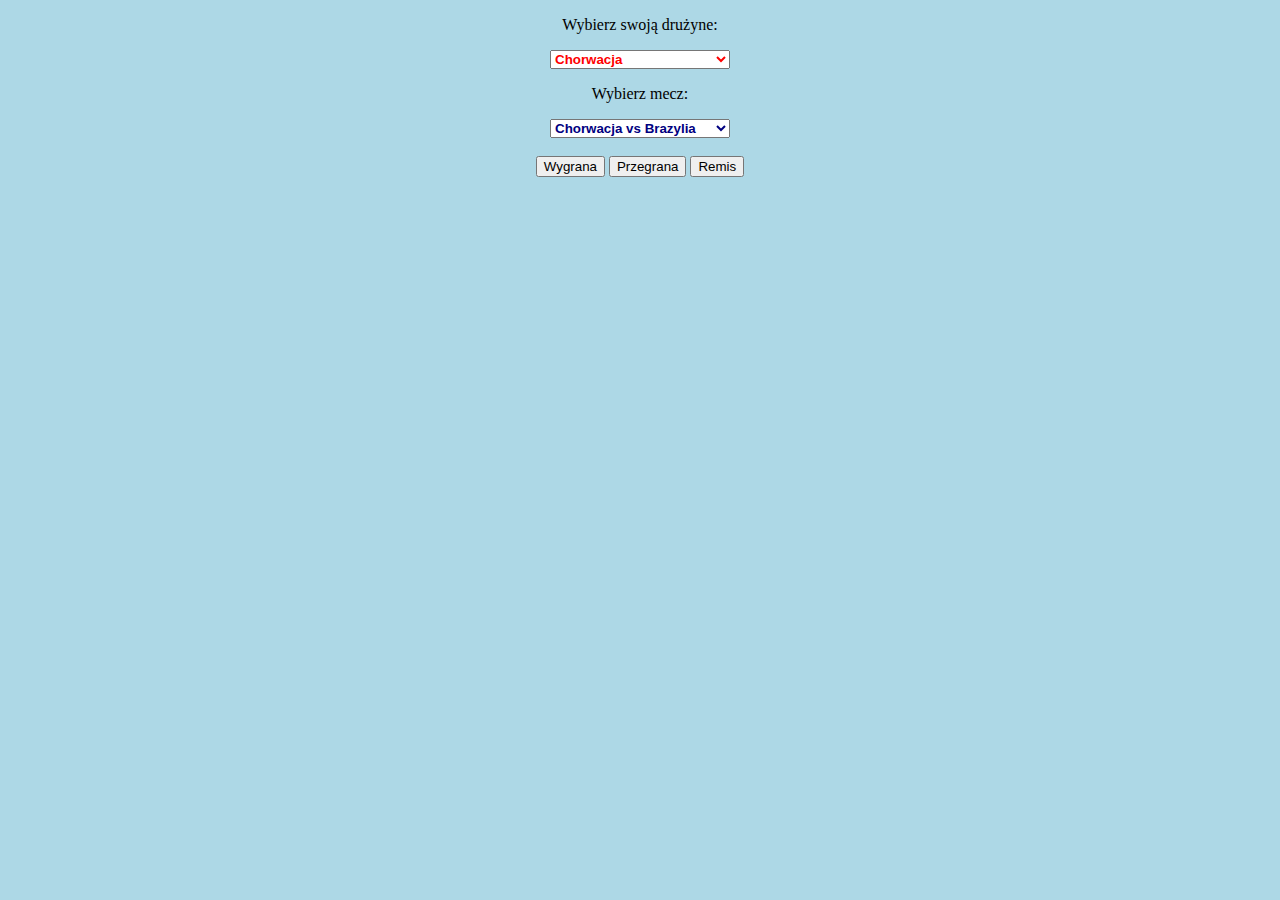
==== zad1.html @ 8d48b18c "p" ====
<!DOCTYPE html>
<html>
<head>
<html lang="pl-PL">
<meta charset="UTF-8">
<link rel="stylesheet" href="styl.css">
<title>Mundial</title>
</head>
<script type="text/javascript">
function win(){
	var s = document.getElementById("s").value;
	var m = document.getElementById("m").value;

	
	document.getElementById("wynik").innerHTML = "<br>Twoja drużyna to: " + s + " <br> Gra w meczu: " + m + "<br><br>Po wspaniałym meczu udaje im się wygrać rywalizacje!! "+"<br><br><br>Dziękujemy za wypełneinie formularza :D";
}
function lose(){
	var s = document.getElementById("s").value;
	var m = document.getElementById("m").value;

	
	document.getElementById("wynik").innerHTML = "<br>Twoja drużyna to: " + s + " <br> Gra w meczu: " + m + "<br> <br>Po wspaniłym widowisku twoja drużyna niestety przegrywa ze swoimi rywalami :( "+"<br><br><br>Dziękujemy za wypełneinie formularza :D";
}

function draw(){
	var s = document.getElementById("s").value;
	var m = document.getElementById("m").value;

	
	document.getElementById("wynik").innerHTML = "<br>Twoja drużyna to: " + s + " <br> Gra w meczu: " + m + "<br> <br>Po niesamowitym spotkaniu po obu stronach mecz kończy się remisem a rywale stoczą dogrywkę"+"<br><br><br>Dziękujemy za wypełneinie formularza :D";
}
</script>


<body>
<div>
<form>
	<p>Wybierz swoją drużyne:</p>
	<select id="s">
	<option>Chorwacja<option>
	<option>Brazylia<option>
	<option>Holandia<option>
	<option>Argentyna<option>
	<option>Maroko<option>
	<option>Portugalia<option>
	<option>Anglia<option>
	<option>Francja<option>
	</select>
	
	<br>
	
	<p>Wybierz mecz:</p>
	<select id="m">
	<option>Chorwacja vs Brazylia<option>
	<option>Holandia vs Argentyna<option>
	<option>Maroko vs Portugalia<option>
	<option>Anglia vs Francja<option>
	</select>

	
	
	<br><br>
	<input type="button" onclick="win();" value="Wygrana"/>
	<input type="button" onclick="lose();" value="Przegrana"/>
	<input type="button" onclick="draw();" value="Remis"/>
</form>


</div>
<div id="wynik"></div>
</body>
</html>
---- styl.css ----
body{
background: lightblue;
width: 250px;
margin: auto;
text-align: center;
}

#w {
	font-weight:bold;
	width: 180px;
	color: purple;
	text-align: justify;
}

#m{
	font-weight:bold;
	width: 180px;
	color: navy;
	text-align: justify;
}

#s{
	font-weight:bold;
	width: 180px;
	color: red;
	text-align: justify;
}

#wynik{
	
}
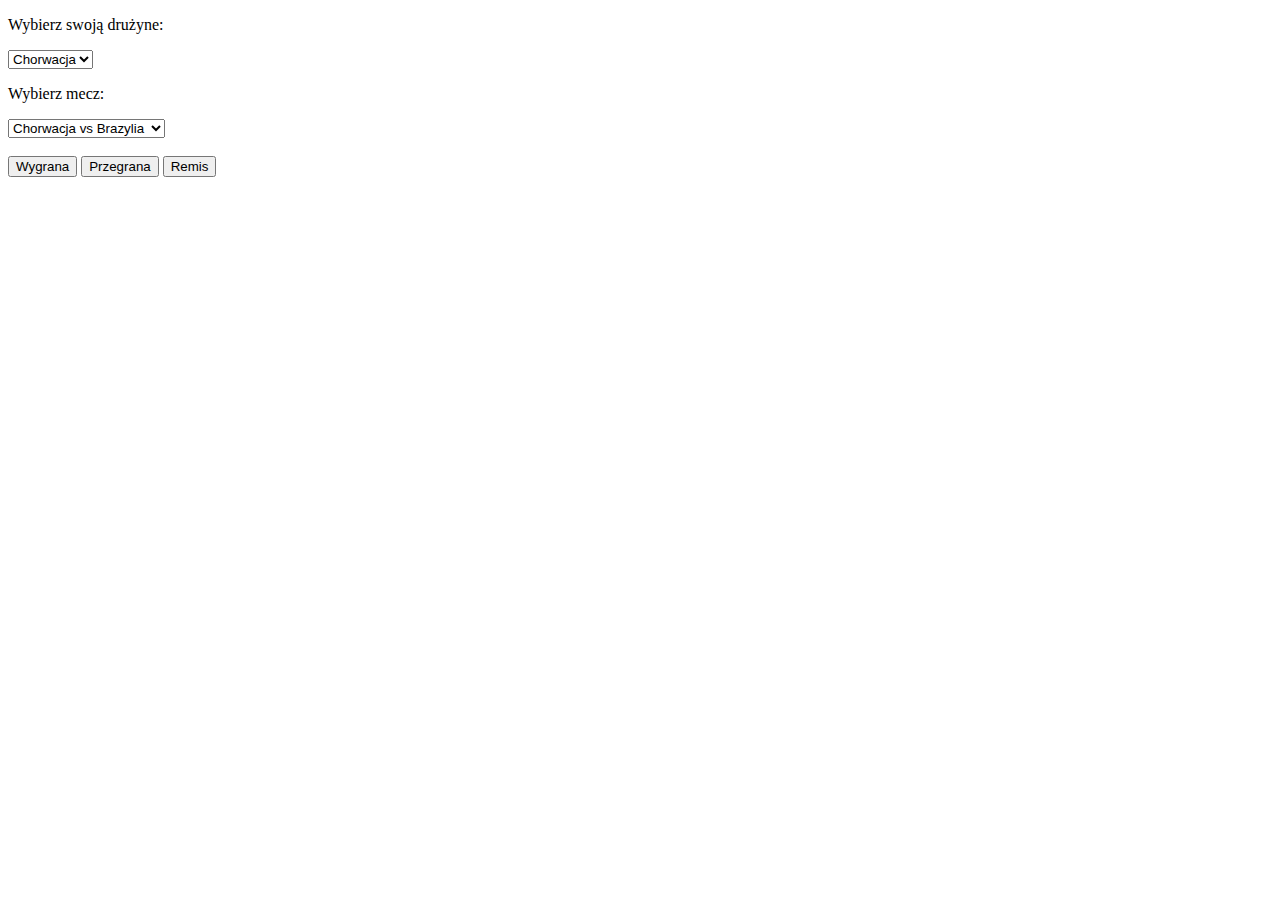
==== commit 637e2d78: "Add files via upload" ====
--- a/zad1.html
+++ b/zad1.html
@@ -1,72 +1,72 @@
-<!DOCTYPE html>
-<html>
-<head>
-<html lang="pl-PL">
-<meta charset="UTF-8">
-<link rel="stylesheet" href="styl.css">
-<title>Mundial</title>
-</head>
-<script type="text/javascript">
-function win(){
-	var s = document.getElementById("s").value;
-	var m = document.getElementById("m").value;
-
-	
-	document.getElementById("wynik").innerHTML = "<br>Twoja drużyna to: " + s + " <br> Gra w meczu: " + m + "<br><br>Po wspaniałym meczu udaje im się wygrać rywalizacje!! "+"<br><br><br>Dziękujemy za wypełneinie formularza :D";
-}
-function lose(){
-	var s = document.getElementById("s").value;
-	var m = document.getElementById("m").value;
-
-	
-	document.getElementById("wynik").innerHTML = "<br>Twoja drużyna to: " + s + " <br> Gra w meczu: " + m + "<br> <br>Po wspaniłym widowisku twoja drużyna niestety przegrywa ze swoimi rywalami :( "+"<br><br><br>Dziękujemy za wypełneinie formularza :D";
-}
-
-function draw(){
-	var s = document.getElementById("s").value;
-	var m = document.getElementById("m").value;
-
-	
-	document.getElementById("wynik").innerHTML = "<br>Twoja drużyna to: " + s + " <br> Gra w meczu: " + m + "<br> <br>Po niesamowitym spotkaniu po obu stronach mecz kończy się remisem a rywale stoczą dogrywkę"+"<br><br><br>Dziękujemy za wypełneinie formularza :D";
-}
-</script>
-
-
-<body>
-<div>
-<form>
-	<p>Wybierz swoją drużyne:</p>
-	<select id="s">
-	<option>Chorwacja<option>
-	<option>Brazylia<option>
-	<option>Holandia<option>
-	<option>Argentyna<option>
-	<option>Maroko<option>
-	<option>Portugalia<option>
-	<option>Anglia<option>
-	<option>Francja<option>
-	</select>
-	
-	<br>
-	
-	<p>Wybierz mecz:</p>
-	<select id="m">
-	<option>Chorwacja vs Brazylia<option>
-	<option>Holandia vs Argentyna<option>
-	<option>Maroko vs Portugalia<option>
-	<option>Anglia vs Francja<option>
-	</select>
-
-	
-	
-	<br><br>
-	<input type="button" onclick="win();" value="Wygrana"/>
-	<input type="button" onclick="lose();" value="Przegrana"/>
-	<input type="button" onclick="draw();" value="Remis"/>
-</form>
-
-
-</div>
-<div id="wynik"></div>
-</body>
+<!DOCTYPE html>
+<html>
+<head>
+<html lang="pl-PL">
+<meta charset="UTF-8">
+<link rel="stylesheet" href="styl.css">
+<title>Mundial</title>
+</head>
+<script type="text/javascript">
+function win(){
+	var s = document.getElementById("s").value;
+	var m = document.getElementById("m").value;
+
+	
+	document.getElementById("wynik").innerHTML = "<br>Twoja drużyna to: " + s + " <br> Gra w meczu: " + m + "<br><br>Po wspaniałym meczu udaje im się wygrać rywalizacje!! "+"<br><br><br>Dziękujemy za wypełneinie formularza :D";
+}
+function lose(){
+	var s = document.getElementById("s").value;
+	var m = document.getElementById("m").value;
+
+	
+	document.getElementById("wynik").innerHTML = "<br>Twoja drużyna to: " + s + " <br> Gra w meczu: " + m + "<br> <br>Po wspaniłym widowisku twoja drużyna niestety przegrywa ze swoimi rywalami :( "+"<br><br><br>Dziękujemy za wypełneinie formularza :D";
+}
+
+function draw(){
+	var s = document.getElementById("s").value;
+	var m = document.getElementById("m").value;
+
+	
+	document.getElementById("wynik").innerHTML = "<br>Twoja drużyna to: " + s + " <br> Gra w meczu: " + m + "<br> <br>Po niesamowitym spotkaniu po obu stronach mecz kończy się remisem a rywale stoczą dogrywkę"+"<br><br><br>Dziękujemy za wypełneinie formularza :D";
+}
+</script>
+
+
+<body>
+<div>
+<form>
+	<p>Wybierz swoją drużyne:</p>
+	<select id="s">
+	<option>Chorwacja<option>
+	<option>Brazylia<option>
+	<option>Holandia<option>
+	<option>Argentyna<option>
+	<option>Maroko<option>
+	<option>Portugalia<option>
+	<option>Anglia<option>
+	<option>Francja<option>
+	</select>
+	
+	<br>
+	
+	<p>Wybierz mecz:</p>
+	<select id="m">
+	<option>Chorwacja vs Brazylia<option>
+	<option>Holandia vs Argentyna<option>
+	<option>Maroko vs Portugalia<option>
+	<option>Anglia vs Francja<option>
+	</select>
+
+	
+	
+	<br><br>
+	<input type="button" onclick="win();" value="Wygrana"/>
+	<input type="button" onclick="lose();" value="Przegrana"/>
+	<input type="button" onclick="draw();" value="Remis"/>
+</form>
+
+
+</div>
+<div id="wynik"></div>
+</body>
 </html>